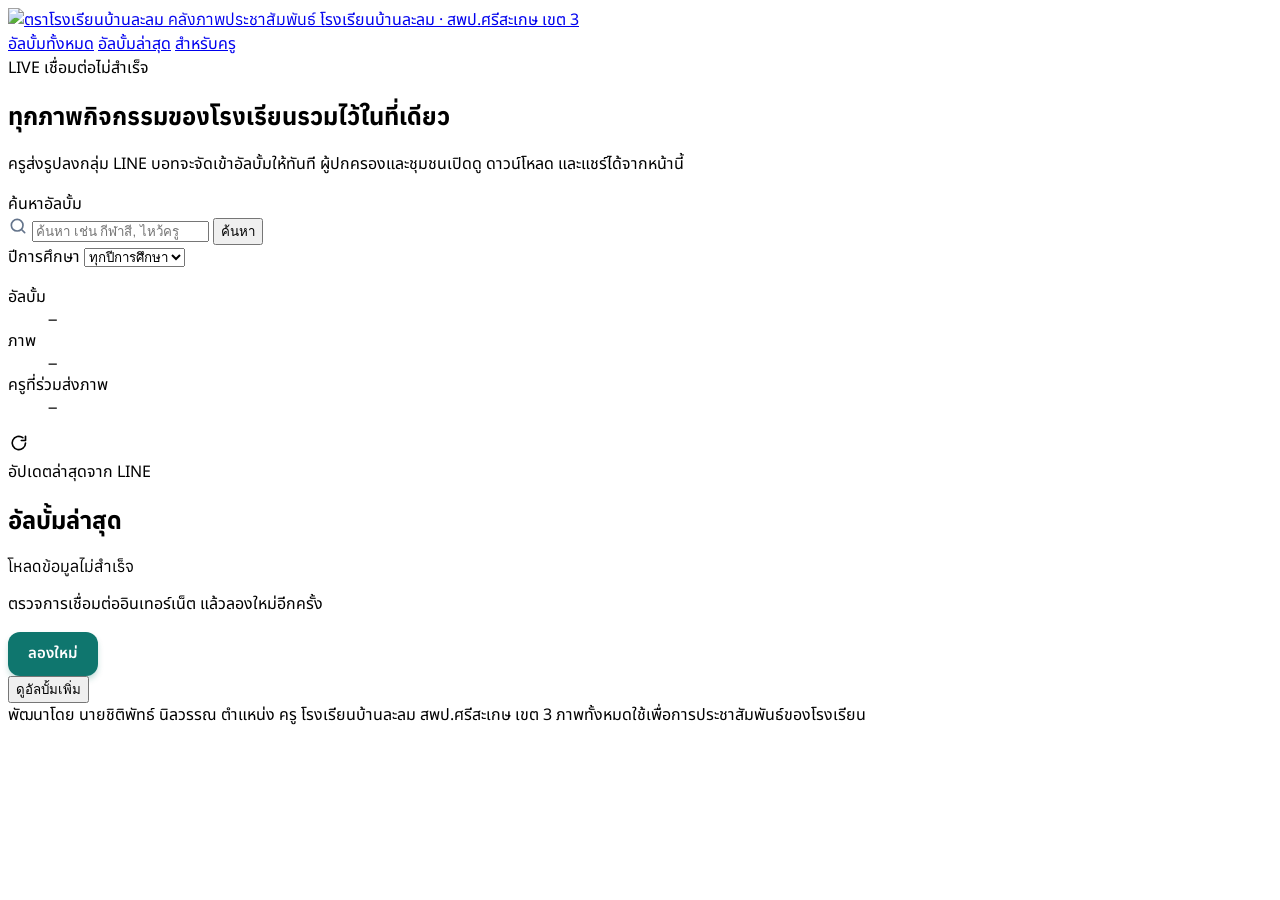
==== index.html @ bf2e1ad0 "Update styles and scripts in index.html" ====
<!doctype html>
<html lang="th">
<head>
<meta charset="utf-8">
<meta name="viewport" content="width=device-width, initial-scale=1">
<title>คลังภาพประชาสัมพันธ์ – โรงเรียนบ้านละลม</title>
<meta name="description" content="รวมภาพกิจกรรมและประชาสัมพันธ์ของโรงเรียนบ้านละลม สพป.ศรีสะเกษ เขต 3 อัปเดตอัตโนมัติจากกลุ่ม LINE">
<meta property="og:title" content="คลังภาพประชาสัมพันธ์ – โรงเรียนบ้านละลม">
<meta property="og:description" content="รวมภาพกิจกรรมของโรงเรียน เปิดดู ดาวน์โหลด และแชร์ได้">
<link rel="icon" href="https://img2.pic.in.th/pic/Logo-7aecb8e321ff2955.png">
<script>document.documentElement.className += ' js';</script>
<link rel="preconnect" href="https://fonts.googleapis.com">
<link rel="stylesheet" href="https://fonts.googleapis.com/css2?family=Anuphan:wght@400;500;600;700&amp;family=Noto+Sans+Thai:wght@400;500;600&amp;display=swap">
<script src="https://cdn.tailwindcss.com"></script>
<script>
  tailwind.config = { theme: { extend: { fontFamily: { sans: ['"Noto Sans Thai"', 'system-ui', 'sans-serif'], display: ['Anuphan', '"Noto Sans Thai"', 'sans-serif'] } } } };
</script>
<link rel="stylesheet" href="https://cdn.jsdelivr.net/npm/sweetalert2@11/dist/sweetalert2.min.css">
<link rel="stylesheet" href="styles.css?v=5">
</head>
<body class="bg-slate-50 text-slate-900 antialiased">

<header class="sticky top-0 z-30 border-b border-slate-200 bg-white/85 backdrop-blur">
  <div class="mx-auto flex max-w-6xl flex-wrap items-center justify-between gap-4 px-6 py-3.5">
    <a href="index.html" class="flex items-center gap-3 text-slate-900 no-underline">
      <img src="https://img2.pic.in.th/pic/Logo-7aecb8e321ff2955.png" alt="ตราโรงเรียนบ้านละลม" class="h-11 w-11 rounded-xl bg-white object-contain p-0.5 ring-1 ring-slate-200">
      <span class="flex flex-col">
        <span class="font-display text-lg font-bold">คลังภาพประชาสัมพันธ์</span>
        <span class="text-[13px] text-slate-500">โรงเรียนบ้านละลม · สพป.ศรีสะเกษ เขต 3</span>
      </span>
    </a>
    <nav aria-label="เมนูหลัก" class="flex flex-wrap items-center gap-1">
      <a href="index.html" class="rounded-[10px] bg-teal-50 px-3.5 py-2.5 text-[15px] font-semibold text-teal-800">อัลบั้มทั้งหมด</a>
      <a href="#albums" class="rounded-[10px] px-3.5 py-2.5 text-[15px] text-slate-700 hover:bg-slate-100">อัลบั้มล่าสุด</a>
      <a href="admin.html" class="ml-2 rounded-[10px] bg-slate-900 px-4 py-2.5 text-sm font-semibold text-white hover:bg-slate-800">สำหรับครู</a>
    </nav>
  </div>
</header>

<main>
  <section class="mx-auto flex max-w-6xl flex-wrap items-center gap-12 px-6 pb-10 pt-14">
    <div class="flex min-w-0 flex-[1_1_520px] flex-col gap-5">
      <div id="live" style="--d:0ms" class="reveal inline-flex items-center gap-2 self-start rounded-full border border-slate-200 bg-white py-1.5 pl-2 pr-3 text-[13px] text-slate-700 shadow-sm">
        <span class="inline-flex items-center gap-1.5 rounded-full bg-green-100 px-2 py-0.5 text-xs font-semibold text-green-800"><span class="h-1.5 w-1.5 rounded-full bg-green-600"></span>LIVE</span>
        <span id="live-text">กำลังโหลด…</span>
      </div>
      <h1 style="--d:80ms" class="reveal flex flex-col gap-1 pt-1 font-display text-[34px] font-bold leading-[1.5] sm:gap-2 sm:text-5xl sm:leading-[1.45]"><span><span class="inline-block">ทุกภาพกิจกรรม</span><span class="inline-block">ของโรงเรียน</span></span><span class="text-teal-700">รวมไว้ในที่เดียว</span></h1>
      <p style="--d:160ms" class="reveal max-w-xl text-[17px] leading-[1.8] text-slate-600">ครูส่งรูปลงกลุ่ม LINE บอทจะจัดเข้าอัลบั้มให้ทันที ผู้ปกครองและชุมชนเปิดดู ดาวน์โหลด และแชร์ได้จากหน้านี้</p>
      <form id="search-form" style="--d:240ms" class="reveal mt-1 flex flex-wrap items-center gap-2.5" role="search">
        <label for="q" class="sr-only">ค้นหาอัลบั้ม</label>
        <div class="flex h-14 min-w-0 max-w-[460px] flex-[1_1_320px] items-center gap-2.5 rounded-[14px] border border-slate-300 bg-white pl-4 pr-1.5 shadow-sm focus-within:border-teal-500 focus-within:ring-4 focus-within:ring-teal-500/15">
          <svg aria-hidden="true" width="20" height="20" viewBox="0 0 24 24" fill="none" stroke="#64748B" stroke-width="2" stroke-linecap="round"><circle cx="11" cy="11" r="7"></circle><path d="M20 20l-3.5-3.5"></path></svg>
          <input id="q" type="search" placeholder="ค้นหา เช่น กีฬาสี, ไหว้ครู" class="min-w-0 flex-1 border-0 bg-transparent text-base text-slate-900 outline-none" autocomplete="off">
          <button type="submit" class="h-11 rounded-[10px] bg-teal-700 px-4 text-[15px] font-semibold text-white hover:bg-teal-800">ค้นหา</button>
        </div>
        <label for="year" class="sr-only">ปีการศึกษา</label>
        <select id="year" class="h-14 rounded-[14px] border border-slate-300 bg-white px-3.5 text-[15px] text-slate-900">
          <option value="">ทุกปีการศึกษา</option>
        </select>
      </form>
      <dl style="--d:320ms" class="reveal mt-2 flex flex-wrap gap-8">
        <div class="flex flex-col-reverse"><dt class="text-[13px] text-slate-500">อัลบั้ม</dt><dd id="st-albums" class="font-display text-[28px] font-bold">–</dd></div>
        <div class="flex flex-col-reverse"><dt class="text-[13px] text-slate-500">ภาพ</dt><dd id="st-photos" class="font-display text-[28px] font-bold">–</dd></div>
        <div class="flex flex-col-reverse"><dt class="text-[13px] text-slate-500">ครูที่ร่วมส่งภาพ</dt><dd id="st-senders" class="font-display text-[28px] font-bold">–</dd></div>
      </dl>
    </div>

    <div id="collage" style="--d:200ms" class="reveal relative h-[300px] min-w-0 sm:h-[380px] flex-[1_1_400px]" aria-hidden="true">
      <div class="absolute left-0 top-0 h-[62%] w-[58%] overflow-hidden rounded-3xl bg-emerald-100 shadow-lg shadow-slate-900/5" data-slot="0"></div>
      <div class="absolute right-0 top-6 h-[44%] w-[38%] overflow-hidden rounded-3xl bg-amber-100 shadow-lg shadow-slate-900/5" data-slot="1"></div>
      <div class="absolute bottom-0 right-0 h-[46%] w-[38%] overflow-hidden rounded-3xl bg-sky-100 shadow-lg shadow-slate-900/5" data-slot="2"></div>
      <div class="absolute bottom-0 left-0 h-[32%] w-[58%] overflow-hidden rounded-3xl bg-rose-100 shadow-lg shadow-slate-900/5" data-slot="3"></div>
      <div id="float-card" class="float-slow absolute left-4 right-4 top-1/2 hidden items-center sm:left-[30%] sm:right-auto sm:w-[260px] gap-3 rounded-2xl border border-slate-200 bg-white px-4 py-3.5 shadow-xl">
        <div class="flex h-10 w-10 flex-none items-center justify-center rounded-xl bg-teal-50 text-teal-700">
          <svg width="20" height="20" viewBox="0 0 24 24" fill="none" stroke="currentColor" stroke-width="2" stroke-linecap="round" stroke-linejoin="round"><path d="M21 12a8 8 0 1 1-3.2-6.4"></path><path d="M21 4v5h-5"></path></svg>
        </div>
        <div class="flex min-w-0 flex-col">
          <span class="text-sm font-semibold">อัปเดตล่าสุดจาก LINE</span>
          <span id="float-text" class="truncate text-xs text-slate-500"></span>
        </div>
      </div>
    </div>
  </section>

  <section id="albums" class="mx-auto flex max-w-6xl scroll-mt-24 flex-col gap-6 px-6 pb-14 pt-2">
    <div class="flex flex-wrap items-center justify-between gap-4">
      <h2 id="list-title" class="reveal font-display text-[26px] font-bold">อัลบั้มล่าสุด</h2>
      <div id="chips" role="group" aria-label="หมวดหมู่" class="no-scrollbar flex max-w-full gap-1.5 overflow-x-auto rounded-[14px] bg-slate-100 p-1"></div>
    </div>
    <div id="grid" class="grid grid-cols-[repeat(auto-fill,minmax(280px,1fr))] gap-6">
      <div class="h-[316px] animate-pulse rounded-[20px] bg-slate-200/70"></div>
      <div class="h-[316px] animate-pulse rounded-[20px] bg-slate-200/70"></div>
      <div class="h-[316px] animate-pulse rounded-[20px] bg-slate-200/70"></div>
    </div>
    <button id="more" type="button" class="hidden h-12 self-center rounded-xl border border-slate-300 bg-white px-7 text-[15px] font-medium shadow-sm hover:bg-slate-50">ดูอัลบั้มเพิ่ม</button>
  </section>
</main>

<footer class="border-t border-slate-200 bg-white">
  <div class="mx-auto flex max-w-6xl flex-wrap justify-between gap-3 px-6 py-6 text-[13px] text-slate-500">
    <span>พัฒนาโดย นายชิติพัทธ์ นิลวรรณ ตำแหน่ง ครู โรงเรียนบ้านละลม สพป.ศรีสะเกษ เขต 3</span>
    <span>ภาพทั้งหมดใช้เพื่อการประชาสัมพันธ์ของโรงเรียน</span>
  </div>
</footer>

<script src="https://cdn.jsdelivr.net/npm/sweetalert2@11"></script>
<script src="config.js?v=5"></script>
<script src="common.js?v=5"></script>
<script>
(function () {
  var state = { data: null, cat: '', year: '', q: '', shown: PR.config.PAGE_SIZE || 12 };
  var grid = document.getElementById('grid');
  var more = document.getElementById('more');

  function el(id) { return document.getElementById(id); }

  function cardHtml(a, i) {
    var t = PR.tone(i);
    var cover = a.cover
      ? '<img src="' + PR.thumb(a.cover, 640) + '" alt="" loading="lazy" referrerpolicy="no-referrer" class="fade absolute inset-0 h-full w-full object-cover transition duration-500 group-hover:scale-105" onload="this.classList.add(\'loaded\')" onerror="this.style.display=\'none\'">'
      : '';
    var fresh = PR.isRecent(a.updated, 48)
      ? '<span class="absolute right-3 top-3 rounded-full bg-white px-2.5 py-1 text-xs font-semibold text-teal-800 shadow-sm">ใหม่จาก LINE</span>'
      : '';
    return '<a href="album.html?id=' + encodeURIComponent(a.id) + '" style="--d:' + ((i % PR.config.PAGE_SIZE) % 6) * 70 + 'ms" class="reveal group card flex flex-col overflow-hidden rounded-[20px] border border-slate-200 bg-white text-slate-900 shadow-sm">' +
      '<div class="relative flex h-[200px] items-center justify-center overflow-hidden" style="background:' + t[0] + '">' + PR.photoIcon(t[1], 52) + cover +
        '<span class="absolute bottom-3 left-3 inline-flex items-center gap-1.5 rounded-full bg-slate-900/75 px-2.5 py-1 text-xs font-medium text-white backdrop-blur">' + PR.num(a.count) + ' ภาพ</span>' + fresh +
      '</div>' +
      '<div class="flex flex-col gap-2 px-5 pb-5 pt-4">' +
        PR.catBadge(a.category, a.color) +
        '<span class="font-display text-lg font-semibold leading-[1.55] line-clamp-2">' + PR.esc(a.title) + '</span>' +
        '<div class="flex items-center justify-between text-[13px] text-slate-500"><span>' + PR.thaiDate(a.date) + '</span><span class="font-semibold text-teal-700">ดูอัลบั้ม →</span></div>' +
      '</div></a>';
  }

  function filtered() {
    var q = state.q.toLowerCase();
    return state.data.albums.filter(function (a) {
      if (state.cat && a.category_id !== state.cat) return false;
      if (state.year && String(a.year) !== state.year) return false;
      if (q && (a.title + ' ' + a.description + ' ' + a.category).toLowerCase().indexOf(q) === -1) return false;
      return true;
    });
  }

  function renderGrid() {
    var list = filtered();
    if (!list.length) {
      grid.innerHTML = '<div class="col-span-full rounded-2xl border border-dashed border-slate-300 bg-white px-6 py-14 text-center">' +
        '<div class="font-display text-lg font-semibold">ไม่พบอัลบั้ม</div>' +
        '<p class="mt-1 text-sm text-slate-500">' + (state.data.albums.length ? 'ลองเปลี่ยนคำค้นหรือหมวดหมู่' : 'ยังไม่มีอัลบั้ม ภาพจะขึ้นที่นี่เมื่อครูส่งรูปเข้ากลุ่ม LINE') + '</p></div>';
      more.classList.add('hidden');
      return;
    }
    grid.innerHTML = list.slice(0, state.shown).map(cardHtml).join('');
    PR.reveal(grid);
    more.classList.toggle('hidden', list.length <= state.shown);
    el('list-title').textContent = (state.q || state.cat || state.year) ? 'พบ ' + list.length + ' อัลบั้ม' : 'อัลบั้มล่าสุด';
  }

  function renderChips() {
    var used = {};
    state.data.albums.forEach(function (a) { if (a.category_id) used[a.category_id] = true; });
    var cats = [{ id: '', name: 'ทั้งหมด' }].concat(state.data.categories.filter(function (c) { return used[c.id]; }));
    el('chips').innerHTML = cats.map(function (c) {
      var on = c.id === state.cat;
      return '<button type="button" data-cat="' + PR.esc(c.id) + '" aria-pressed="' + on + '" class="h-[38px] flex-none whitespace-nowrap rounded-[10px] px-3.5 text-sm ' +
        (on ? 'bg-white font-semibold text-slate-900 shadow' : 'text-slate-600 hover:text-slate-900') + '">' + PR.esc(c.name) + '</button>';
    }).join('');
  }

  function renderYears() {
    var years = [];
    state.data.albums.forEach(function (a) { if (years.indexOf(a.year) === -1) years.push(a.year); });
    years.sort(function (x, y) { return y - x; });
    el('year').innerHTML = '<option value="">ทุกปีการศึกษา</option>' + years.map(function (y) {
      return '<option value="' + y + '"' + (String(y) === state.year ? ' selected' : '') + '>ปีการศึกษา ' + y + '</option>';
    }).join('');
  }

  function renderHero() {
    var d = state.data;
    el('st-albums').textContent = PR.num(d.stats.albums);
    el('st-photos').textContent = PR.num(d.stats.photos);
    el('st-senders').textContent = PR.num(d.stats.senders);
    el('live-text').textContent = d.lastSync ? 'ซิงค์จากกลุ่ม LINE · ล่าสุด ' + PR.timeAgo(d.lastSync) : 'ซิงค์จากกลุ่ม LINE อัตโนมัติ';
    var covers = d.albums.filter(function (a) { return a.cover; }).slice(0, 4);
    covers.forEach(function (a, i) {
      var slot = document.querySelector('#collage [data-slot="' + i + '"]');
      if (slot) slot.innerHTML = '<img src="' + PR.thumb(a.cover, 800) + '" alt="" referrerpolicy="no-referrer" class="fade h-full w-full object-cover" onload="this.classList.add(\'loaded\')" onerror="this.remove()">';
    });
    if (d.albums.length) {
      el('float-text').textContent = d.albums[0].title + ' · ' + PR.timeAgo(d.albums[0].updated);
      el('float-card').classList.remove('hidden');
      el('float-card').classList.add('flex');
    }
  }

  function renderAll() {
    renderHero();
    renderYears();
    renderChips();
    renderGrid();
  }

  // แจ้งภาพใหม่ตั้งแต่ผู้ชมเข้าครั้งก่อน (จำไว้ในเครื่องผู้ชม)
  function notifyNew(d) {
    var seen = PR.store.get('pr_seen_photos');
    PR.store.set('pr_seen_photos', d.stats.photos);
    if (seen === null || !PR.toast) return;
    var diff = Number(d.stats.photos) - Number(seen);
    if (diff > 0) {
      PR.toast.fire({ icon: 'success', title: 'มีภาพใหม่ ' + PR.num(diff) + ' ภาพ', text: 'ตั้งแต่ครั้งก่อนที่คุณเข้ามา', timer: 4500 });
    }
  }

  function showError() {
    grid.innerHTML = '<div class="col-span-full rounded-2xl border border-rose-200 bg-rose-50 px-6 py-10 text-center text-rose-900">' +
      '<div class="font-display text-lg font-semibold">โหลดข้อมูลไม่สำเร็จ</div>' +
      '<p class="mt-1 text-sm">ตรวจการเชื่อมต่ออินเทอร์เน็ต แล้วลองใหม่อีกครั้ง</p>' +
      '<button type="button" id="retry" class="pr-btn pr-btn-primary mt-4">ลองใหม่</button></div>';
    el('live-text').textContent = 'เชื่อมต่อไม่สำเร็จ';
    el('retry').onclick = load;
  }

  function load() {
    if (!PR.configured()) { grid.innerHTML = PR.notConfiguredHtml(); el('live-text').textContent = 'ยังไม่ได้ตั้งค่า'; return; }
    var cached = PR.store.get('pr_home');
    if (cached && cached.ok) { state.data = cached; renderAll(); }
    PR.api({ action: 'home' }).then(function (d) {
      if (!d || !d.ok) throw new Error((d && d.error) || 'bad');
      PR.store.set('pr_home', d);
      state.data = d;
      renderAll();
      notifyNew(d);
    }).catch(function () {
      if (!state.data) showError();
    });
  }

  var timer = null;
  el('q').addEventListener('input', function () {
    clearTimeout(timer);
    timer = setTimeout(function () {
      state.q = el('q').value.trim();
      state.shown = PR.config.PAGE_SIZE || 12;
      if (state.data) renderGrid();
    }, 200);
  });
  el('search-form').addEventListener('submit', function (e) {
    e.preventDefault();
    state.q = el('q').value.trim();
    if (state.data) renderGrid();
    document.getElementById('albums').scrollIntoView({ behavior: 'smooth' });
  });
  el('year').addEventListener('change', function () {
    state.year = el('year').value;
    state.shown = PR.config.PAGE_SIZE || 12;
    if (state.data) renderGrid();
  });
  el('chips').addEventListener('click', function (e) {
    var b = e.target.closest('button[data-cat]');
    if (!b) return;
    state.cat = b.getAttribute('data-cat');
    state.shown = PR.config.PAGE_SIZE || 12;
    renderChips();
    renderGrid();
  });
  more.addEventListener('click', function () {
    state.shown += PR.config.PAGE_SIZE || 12;
    renderGrid();
  });

  load();
})();
</script>
</body>
</html>
---- styles.css ----
/* styles.css : ส่วนที่ Tailwind ไม่ครอบคลุม — เอฟเฟกต์, ธีม SweetAlert2, lightbox, hover */

body { font-family: 'Noto Sans Thai', system-ui, sans-serif; }
/* ภาษาไทยมีสระบน-ล่าง ห้ามบีบระยะบรรทัดหรือระยะตัวอักษร */
.font-display { font-family: 'Anuphan', 'Noto Sans Thai', sans-serif; letter-spacing: 0; }
h1, h2, h3 { letter-spacing: 0; }

/* ---------- ค่อยๆ ปรากฏ (ทำงานเมื่อมี JS เท่านั้น) ---------- */
@keyframes pr-fade-up { from { opacity: 0; transform: translateY(18px); } to { opacity: 1; transform: none; } }
@keyframes pr-fade { from { opacity: 0; } to { opacity: 1; } }
@keyframes pr-float { 0%, 100% { transform: translateY(0); } 50% { transform: translateY(-7px); } }
.js .reveal { opacity: 0; }
.js .reveal.in { opacity: 1; animation: pr-fade-up .7s cubic-bezier(.22, 1, .36, 1) backwards; animation-delay: var(--d, 0ms); }
.float-slow { animation: pr-float 6s ease-in-out infinite; }
img.fade { opacity: 0; transition: opacity .6s ease, transform .5s ease; }
img.fade.loaded { opacity: 1; }
.view-enter > * { animation: pr-fade-up .45s cubic-bezier(.22, 1, .36, 1) backwards; }
.view-enter > *:nth-child(2) { animation-delay: 60ms; }
.view-enter > *:nth-child(3) { animation-delay: 120ms; }
.view-enter > *:nth-child(4) { animation-delay: 180ms; }
.view-enter > *:nth-child(n+5) { animation-delay: 240ms; }

.card { transition: transform .2s ease, box-shadow .2s ease; }
.card:hover { transform: translateY(-4px); box-shadow: 0 20px 25px -5px rgba(15,23,42,.10), 0 8px 10px -6px rgba(15,23,42,.10); }
.ph { transition: transform .2s ease, box-shadow .2s ease; }
.ph:hover { transform: scale(1.02); box-shadow: 0 10px 15px -3px rgba(15,23,42,.15); }
.no-scrollbar::-webkit-scrollbar { display: none; }
.no-scrollbar { scrollbar-width: none; }

/* ---------- SweetAlert2 ธีมคลังภาพ ---------- */
.pr-swal { border-radius: 20px !important; padding: 28px 24px 24px !important; font-family: 'Noto Sans Thai', system-ui, sans-serif !important; box-shadow: 0 25px 50px -12px rgba(15,23,42,.35) !important; }
.pr-swal-title { font-family: 'Anuphan', 'Noto Sans Thai', sans-serif !important; font-size: 21px !important; font-weight: 700 !important; line-height: 1.5 !important; color: #0F172A !important; padding: 8px 0 0 !important; }
.pr-swal-text { font-size: 14px !important; line-height: 1.75 !important; color: #475569 !important; margin-top: 8px !important; }
.pr-swal-actions { gap: 8px; margin-top: 20px !important; }
.pr-btn { height: 44px; padding: 0 20px; border-radius: 12px; border: 0; font: inherit; font-size: 15px; font-weight: 600; cursor: pointer; }
.pr-btn-primary { background: #0F766E; color: #fff; box-shadow: 0 4px 6px -1px rgba(15,118,110,.30); }
.pr-btn-primary:hover { background: #115E59; }
.pr-btn-ghost { background: #F1F5F9; color: #334155; font-weight: 500; }
.pr-btn-ghost:hover { background: #E2E8F0; }
.pr-btn-danger { background: #E11D48; color: #fff; }
.swal2-icon.swal2-success { border-color: #99F6E4 !important; color: #0F766E !important; }
.swal2-icon.swal2-success [class^='swal2-success-line'] { background-color: #0F766E !important; }
.swal2-icon.swal2-success .swal2-success-ring { border-color: rgba(15,118,110,.25) !important; }
.swal2-icon.swal2-question, .swal2-icon.swal2-info { border-color: #BAE6FD !important; color: #0369A1 !important; }
.swal2-icon.swal2-warning { border-color: #FDE68A !important; color: #B45309 !important; }
.swal2-icon.swal2-error { border-color: #FECDD3 !important; color: #BE123C !important; }
.swal2-icon.swal2-error [class^='swal2-x-mark-line'] { background-color: #BE123C !important; }
.pr-toast { border-radius: 14px !important; box-shadow: 0 10px 15px -3px rgba(15,23,42,.12), 0 4px 6px -4px rgba(15,23,42,.10) !important; border: 1px solid #E2E8F0 !important; font-family: 'Noto Sans Thai', system-ui, sans-serif !important; }
.pr-toast .swal2-title { font-size: 14px !important; font-weight: 600 !important; color: #0F172A !important; }
.swal2-timer-progress-bar { background: #14B8A6 !important; }

/* แอนิเมชันเปิด/ปิดป๊อปอัป + พื้นหลังเบลอ */
@keyframes pr-pop-in { from { opacity: 0; transform: translateY(10px) scale(.94); } to { opacity: 1; transform: none; } }
@keyframes pr-pop-out { to { opacity: 0; transform: scale(.96); } }
@keyframes pr-toast-in { from { opacity: 0; transform: translateX(24px); } to { opacity: 1; transform: none; } }
@keyframes pr-toast-out { to { opacity: 0; transform: translateX(24px); } }
.pr-pop-in { animation: pr-pop-in .32s cubic-bezier(.22, 1, .36, 1) both !important; }
.pr-pop-out { animation: pr-pop-out .18s ease-in both !important; }
.pr-toast-in { animation: pr-toast-in .35s cubic-bezier(.22, 1, .36, 1) both !important; }
.pr-toast-out { animation: pr-toast-out .2s ease-in both !important; }
.swal2-container.pr-backdrop.swal2-backdrop-show { background: rgba(15, 23, 42, .42) !important; backdrop-filter: blur(6px); -webkit-backdrop-filter: blur(6px); }
.pr-swal .swal2-validation-message { background: #FFF1F2; color: #9F1239; border-radius: 10px; margin: 12px 0 0; font-size: 13px; }
.pr-swal .swal2-validation-message::before { background-color: #E11D48; }
.pr-swal .swal2-loader { border-color: #0F766E transparent #0F766E transparent; }
.pr-btn-soft { background: #F0FDFA; color: #115E59; box-shadow: inset 0 0 0 1px #99F6E4; }
.pr-btn-soft:hover { background: #CCFBF1; }
.pr-toast .swal2-html-container { font-size: 12px !important; color: #64748B !important; margin: 2px 0 0 !important; }
.pr-qr-frame { display: inline-flex; padding: 14px; margin: 4px auto 12px; border-radius: 18px; background: #fff; box-shadow: 0 0 0 1px #E2E8F0, 0 10px 20px -8px rgba(15, 23, 42, .18); }
.pr-qr-frame img { display: block; width: 200px; height: 200px; border-radius: 8px; }

@media (prefers-reduced-motion: reduce) {
  .js .reveal, .js .reveal.in { opacity: 1; animation: none; }
  .float-slow, .view-enter > *, .pr-pop-in, .pr-pop-out, .pr-toast-in, .pr-toast-out { animation: none !important; }
  img.fade { opacity: 1; transition: none; }
  .card, .ph { transition: none; }
}

/* ---------- ฟอร์มในป๊อปอัป (หน้าแอดมิน) ---------- */
.pr-form { text-align: left; display: flex; flex-direction: column; gap: 12px; margin-top: 4px; }
.pr-label { display: block; font-size: 13px; font-weight: 600; color: #334155; margin-bottom: 6px; }
.pr-input { box-sizing: border-box; width: 100%; height: 44px; padding: 0 12px; border: 1px solid #CBD5E1; border-radius: 12px; font: inherit; font-size: 15px; color: #0F172A; background: #fff; outline: none; }
textarea.pr-input { height: 88px; padding: 10px 12px; resize: vertical; }
.pr-input:focus { border-color: #14B8A6; box-shadow: 0 0 0 4px rgba(20,184,166,.15); }
.pr-check { display: flex; align-items: center; gap: 10px; font-size: 14px; color: #334155; }
.pr-check input { width: 20px; height: 20px; accent-color: #0F766E; }

/* แถบเมนูแอดมิน */
.nav-item { color: #E2E8F0; text-decoration: none; }
.nav-item:hover { background: #1E293B; }
.nav-item.active { background: #1E293B; color: #fff; font-weight: 600; }

/* สวิตช์เปิด/ปิด */
.switch { position: relative; width: 46px; height: 26px; flex: none; }
.switch input { position: absolute; opacity: 0; inset: 0; width: 100%; height: 100%; margin: 0; cursor: pointer; }
.switch span { position: absolute; inset: 0; border-radius: 999px; background: #CBD5E1; transition: background .15s; pointer-events: none; }
.switch span::after { content: ''; position: absolute; left: 3px; top: 3px; width: 20px; height: 20px; border-radius: 50%; background: #fff; box-shadow: 0 1px 2px rgba(15,23,42,.2); transition: transform .15s; }
.switch input:checked + span { background: #0F766E; }
.switch input:checked + span::after { transform: translateX(20px); }
.switch input:focus-visible + span { box-shadow: 0 0 0 4px rgba(20,184,166,.25); }

/* ภาพในหน้าแก้ไขอัลบั้ม */
.tile { position: relative; aspect-ratio: 1 / 1; border-radius: 14px; overflow: hidden; border: 0; padding: 0; cursor: pointer; }
.tile.sel { box-shadow: 0 0 0 3px #0F766E; }
.tile.off img { filter: grayscale(1); opacity: .45; }

/* ---------- Lightbox ---------- */
.lb { position: fixed; inset: 0; z-index: 60; background: rgba(15,23,42,.94); display: none; flex-direction: column; }
.lb.open { display: flex; }
.lb-stage { flex: 1; min-height: 0; display: flex; align-items: center; justify-content: center; padding: 8px 64px; position: relative; }
.lb-stage img { max-width: 100%; max-height: 100%; object-fit: contain; border-radius: 8px; user-select: none; }
.lb-btn { width: 48px; height: 48px; border-radius: 999px; border: 0; background: rgba(255,255,255,.12); color: #fff; display: flex; align-items: center; justify-content: center; cursor: pointer; }
.lb-btn:hover { background: rgba(255,255,255,.22); }
.lb-prev, .lb-next { position: absolute; top: 50%; transform: translateY(-50%); }
.lb-prev { left: 12px; } .lb-next { right: 12px; }
@media (max-width: 640px) {
  .lb-stage { padding: 8px; }
  .lb-prev, .lb-next { top: auto; bottom: 12px; transform: none; }
}
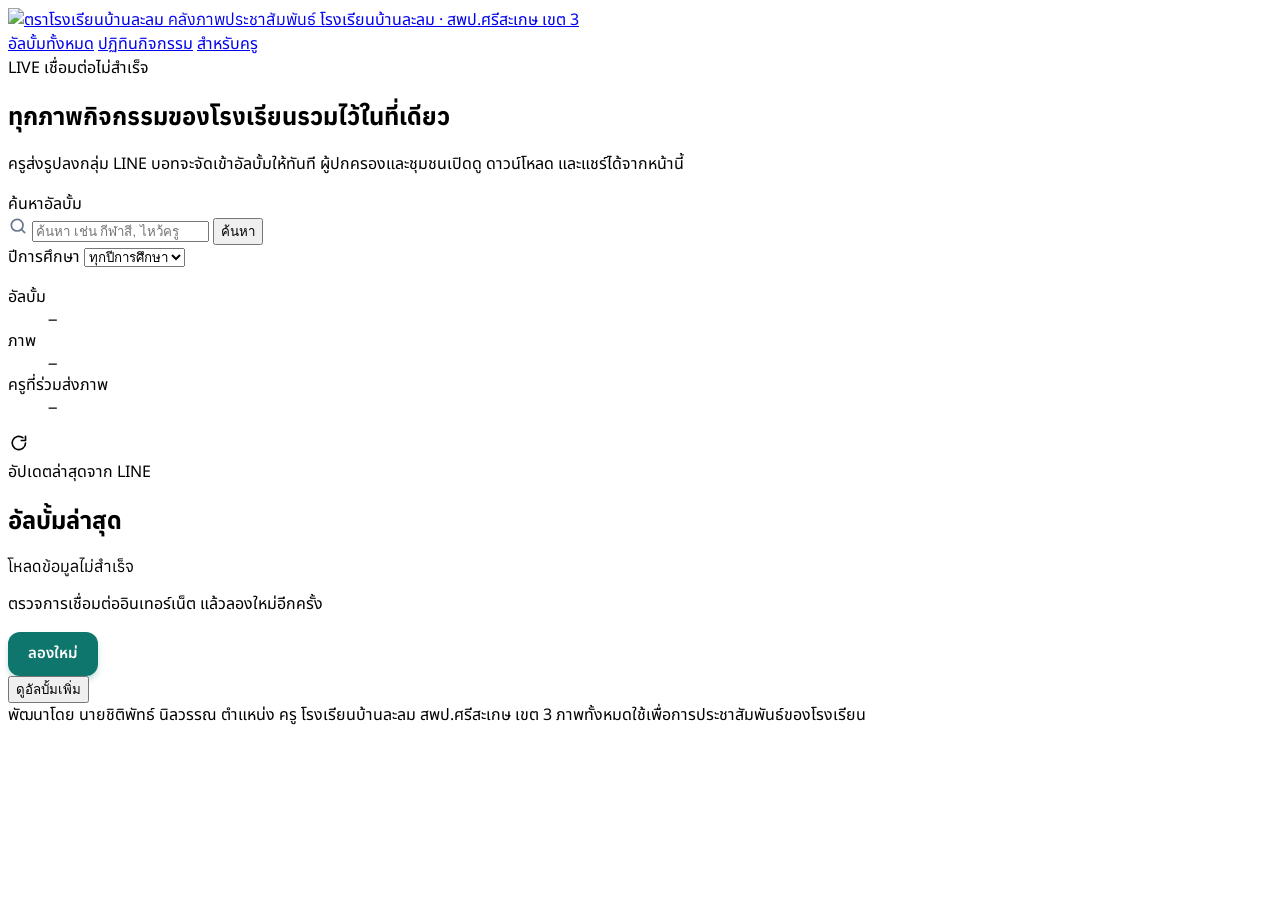
==== commit 63dfd2a7: "Update stylesheet and script version in index.html" ====
--- a/index.html
+++ b/index.html
@@ -16,7 +16,7 @@
   tailwind.config = { theme: { extend: { fontFamily: { sans: ['"Noto Sans Thai"', 'system-ui', 'sans-serif'], display: ['Anuphan', '"Noto Sans Thai"', 'sans-serif'] } } } };
 </script>
 <link rel="stylesheet" href="https://cdn.jsdelivr.net/npm/sweetalert2@11/dist/sweetalert2.min.css">
-<link rel="stylesheet" href="styles.css?v=5">
+<link rel="stylesheet" href="styles.css?v=6">
 </head>
 <body class="bg-slate-50 text-slate-900 antialiased">
 
@@ -31,7 +31,7 @@
     </a>
     <nav aria-label="เมนูหลัก" class="flex flex-wrap items-center gap-1">
       <a href="index.html" class="rounded-[10px] bg-teal-50 px-3.5 py-2.5 text-[15px] font-semibold text-teal-800">อัลบั้มทั้งหมด</a>
-      <a href="#albums" class="rounded-[10px] px-3.5 py-2.5 text-[15px] text-slate-700 hover:bg-slate-100">อัลบั้มล่าสุด</a>
+      <a href="calendar.html" class="rounded-[10px] px-3.5 py-2.5 text-[15px] text-slate-700 hover:bg-slate-100">ปฏิทินกิจกรรม</a>
       <a href="admin.html" class="ml-2 rounded-[10px] bg-slate-900 px-4 py-2.5 text-sm font-semibold text-white hover:bg-slate-800">สำหรับครู</a>
     </nav>
   </div>
@@ -104,8 +104,8 @@
 </footer>
 
 <script src="https://cdn.jsdelivr.net/npm/sweetalert2@11"></script>
-<script src="config.js?v=5"></script>
-<script src="common.js?v=5"></script>
+<script src="config.js?v=6"></script>
+<script src="common.js?v=6"></script>
 <script>
 (function () {
   var state = { data: null, cat: '', year: '', q: '', shown: PR.config.PAGE_SIZE || 12 };
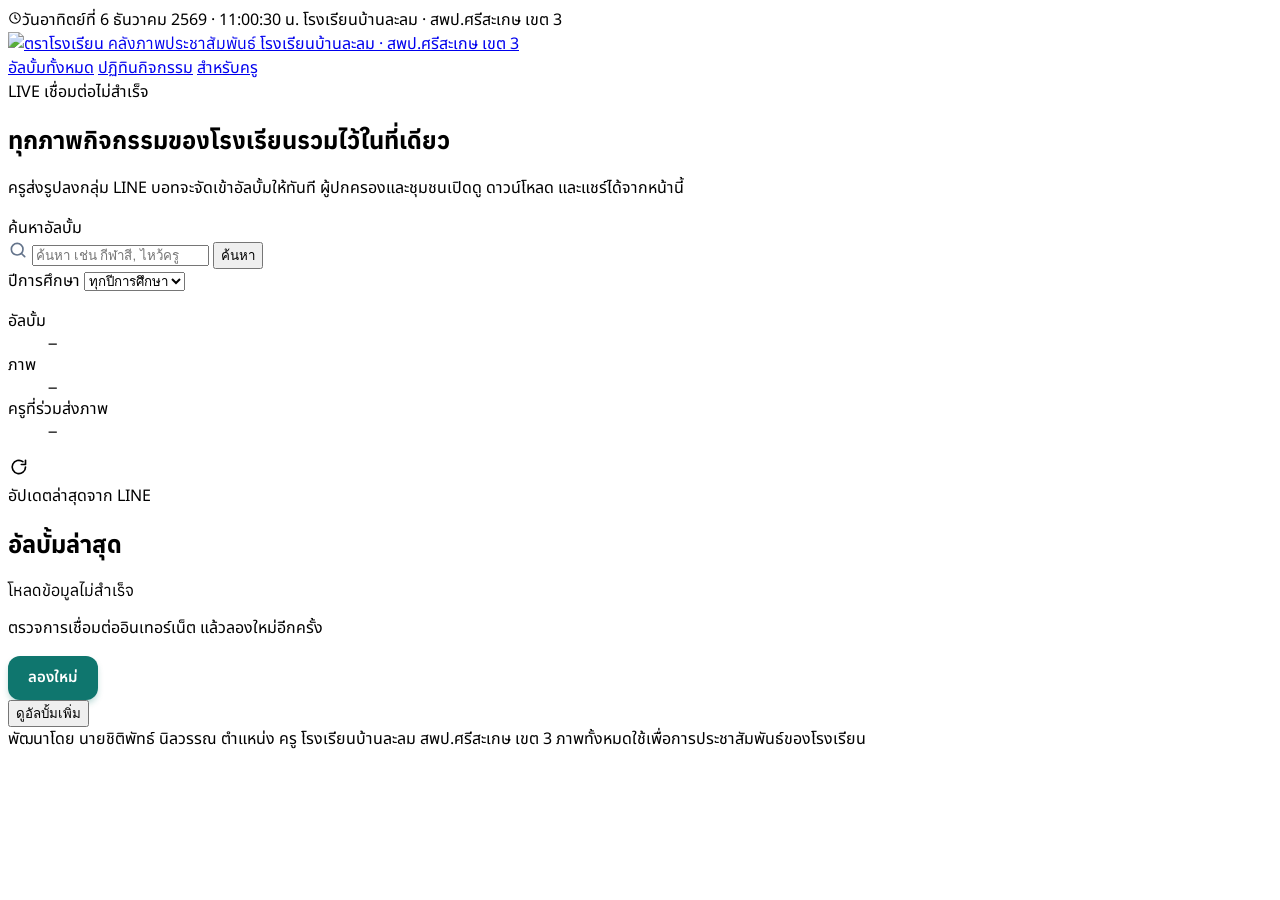
==== commit e6b04e96: "Update HTML structure and metadata attributes" ====
--- a/index.html
+++ b/index.html
@@ -1,5 +1,5 @@
 <!doctype html>
-<html lang="th">
+<html lang="th" data-title="">
 <head>
 <meta charset="utf-8">
 <meta name="viewport" content="width=device-width, initial-scale=1">
@@ -16,17 +16,24 @@
   tailwind.config = { theme: { extend: { fontFamily: { sans: ['"Noto Sans Thai"', 'system-ui', 'sans-serif'], display: ['Anuphan', '"Noto Sans Thai"', 'sans-serif'] } } } };
 </script>
 <link rel="stylesheet" href="https://cdn.jsdelivr.net/npm/sweetalert2@11/dist/sweetalert2.min.css">
-<link rel="stylesheet" href="styles.css?v=6">
+<link rel="stylesheet" href="styles.css?v=8">
 </head>
 <body class="bg-slate-50 text-slate-900 antialiased">
+
+<div class="bg-slate-900 text-slate-200">
+  <div class="mx-auto flex max-w-6xl items-center justify-between gap-3 px-6 py-1.5 text-[12.5px] leading-[1.7]">
+    <span class="flex items-center gap-1.5"><svg aria-hidden="true" width="14" height="14" viewBox="0 0 24 24" fill="none" stroke="currentColor" stroke-width="2" stroke-linecap="round"><circle cx="12" cy="12" r="9"></circle><path d="M12 7v5l3 2"></path></svg><span data-clock>&nbsp;</span></span>
+    <span class="hidden text-slate-400 sm:inline" data-site="school_line">โรงเรียนบ้านละลม · สพป.ศรีสะเกษ เขต 3</span>
+  </div>
+</div>
 
 <header class="sticky top-0 z-30 border-b border-slate-200 bg-white/85 backdrop-blur">
   <div class="mx-auto flex max-w-6xl flex-wrap items-center justify-between gap-4 px-6 py-3.5">
     <a href="index.html" class="flex items-center gap-3 text-slate-900 no-underline">
-      <img src="https://img2.pic.in.th/pic/Logo-7aecb8e321ff2955.png" alt="ตราโรงเรียนบ้านละลม" class="h-11 w-11 rounded-xl bg-white object-contain p-0.5 ring-1 ring-slate-200">
+      <img src="https://img2.pic.in.th/pic/Logo-7aecb8e321ff2955.png" alt="ตราโรงเรียน" data-site="logo" class="h-11 w-11 rounded-xl bg-white object-contain p-0.5 ring-1 ring-slate-200">
       <span class="flex flex-col">
-        <span class="font-display text-lg font-bold">คลังภาพประชาสัมพันธ์</span>
-        <span class="text-[13px] text-slate-500">โรงเรียนบ้านละลม · สพป.ศรีสะเกษ เขต 3</span>
+        <span class="font-display text-lg font-bold" data-site="site_name">คลังภาพประชาสัมพันธ์</span>
+        <span class="text-[13px] text-slate-500" data-site="school_line">โรงเรียนบ้านละลม · สพป.ศรีสะเกษ เขต 3</span>
       </span>
     </a>
     <nav aria-label="เมนูหลัก" class="flex flex-wrap items-center gap-1">
@@ -44,8 +51,8 @@
         <span class="inline-flex items-center gap-1.5 rounded-full bg-green-100 px-2 py-0.5 text-xs font-semibold text-green-800"><span class="h-1.5 w-1.5 rounded-full bg-green-600"></span>LIVE</span>
         <span id="live-text">กำลังโหลด…</span>
       </div>
-      <h1 style="--d:80ms" class="reveal flex flex-col gap-1 pt-1 font-display text-[34px] font-bold leading-[1.5] sm:gap-2 sm:text-5xl sm:leading-[1.45]"><span><span class="inline-block">ทุกภาพกิจกรรม</span><span class="inline-block">ของโรงเรียน</span></span><span class="text-teal-700">รวมไว้ในที่เดียว</span></h1>
-      <p style="--d:160ms" class="reveal max-w-xl text-[17px] leading-[1.8] text-slate-600">ครูส่งรูปลงกลุ่ม LINE บอทจะจัดเข้าอัลบั้มให้ทันที ผู้ปกครองและชุมชนเปิดดู ดาวน์โหลด และแชร์ได้จากหน้านี้</p>
+      <h1 style="--d:80ms" class="reveal flex flex-col gap-1 pt-1 font-display text-[34px] font-bold leading-[1.5] sm:gap-2 sm:text-5xl sm:leading-[1.45]"><span data-site="hero1"><span class="inline-block">ทุกภาพกิจกรรม</span><span class="inline-block">ของโรงเรียน</span></span><span class="text-teal-700" data-site="hero2">รวมไว้ในที่เดียว</span></h1>
+      <p style="--d:160ms" class="reveal max-w-xl text-[17px] leading-[1.8] text-slate-600" data-site="hero_desc">ครูส่งรูปลงกลุ่ม LINE บอทจะจัดเข้าอัลบั้มให้ทันที ผู้ปกครองและชุมชนเปิดดู ดาวน์โหลด และแชร์ได้จากหน้านี้</p>
       <form id="search-form" style="--d:240ms" class="reveal mt-1 flex flex-wrap items-center gap-2.5" role="search">
         <label for="q" class="sr-only">ค้นหาอัลบั้ม</label>
         <div class="flex h-14 min-w-0 max-w-[460px] flex-[1_1_320px] items-center gap-2.5 rounded-[14px] border border-slate-300 bg-white pl-4 pr-1.5 shadow-sm focus-within:border-teal-500 focus-within:ring-4 focus-within:ring-teal-500/15">
@@ -98,14 +105,14 @@
 
 <footer class="border-t border-slate-200 bg-white">
   <div class="mx-auto flex max-w-6xl flex-wrap justify-between gap-3 px-6 py-6 text-[13px] text-slate-500">
-    <span>พัฒนาโดย นายชิติพัทธ์ นิลวรรณ ตำแหน่ง ครู โรงเรียนบ้านละลม สพป.ศรีสะเกษ เขต 3</span>
-    <span>ภาพทั้งหมดใช้เพื่อการประชาสัมพันธ์ของโรงเรียน</span>
+    <span data-site="footer">พัฒนาโดย นายชิติพัทธ์ นิลวรรณ ตำแหน่ง ครู โรงเรียนบ้านละลม สพป.ศรีสะเกษ เขต 3</span>
+    <span>ภาพทั้งหมดใช้เพื่อการประชาสัมพันธ์ของ<span data-site="school">โรงเรียน</span></span>
   </div>
 </footer>
 
 <script src="https://cdn.jsdelivr.net/npm/sweetalert2@11"></script>
-<script src="config.js?v=6"></script>
-<script src="common.js?v=6"></script>
+<script src="config.js?v=8"></script>
+<script src="common.js?v=8"></script>
 <script>
 (function () {
   var state = { data: null, cat: '', year: '', q: '', shown: PR.config.PAGE_SIZE || 12 };
@@ -230,6 +237,7 @@
     PR.api({ action: 'home' }).then(function (d) {
       if (!d || !d.ok) throw new Error((d && d.error) || 'bad');
       PR.store.set('pr_home', d);
+      PR.applySite(d.site);
       state.data = d;
       renderAll();
       notifyNew(d);
--- a/styles.css
+++ b/styles.css
@@ -68,7 +68,38 @@
 .pr-qr-frame { display: inline-flex; padding: 14px; margin: 4px auto 12px; border-radius: 18px; background: #fff; box-shadow: 0 0 0 1px #E2E8F0, 0 10px 20px -8px rgba(15, 23, 42, .18); }
 .pr-qr-frame img { display: block; width: 200px; height: 200px; border-radius: 8px; }
 
+/* ---------- ป๊อปอัปโหลด: กล้องน้อยวิ่งไปเส้นชัย ---------- */
+.pr-run { padding: 4px 0 2px; }
+.pr-run-pct { font-family: 'Anuphan', 'Noto Sans Thai', sans-serif; font-size: 34px; font-weight: 700; line-height: 1.3; color: #0F766E; }
+.pr-run-pct span { font-variant-numeric: tabular-nums; }
+.pr-run-track { position: relative; height: 92px; margin: 2px 6px 0; }
+.pr-run-line { position: absolute; left: 0; right: 0; bottom: 8px; height: 10px; border-radius: 999px; background: #F1F5F9; box-shadow: inset 0 0 0 1px #E2E8F0; overflow: hidden; }
+.pr-run-fill { width: 0; height: 100%; border-radius: 999px; background: #14B8A6; transition: width .25s linear; background-image: repeating-linear-gradient(45deg, rgba(255,255,255,.22) 0 8px, transparent 8px 16px); background-size: 22px 22px; animation: pr-stripes .8s linear infinite; }
+.pr-run-mascot { position: absolute; bottom: 14px; left: 26px; width: 52px; height: 52px; transform: translateX(-50%); transition: left .25s linear; }
+.pr-run-flag { position: absolute; right: -4px; bottom: 16px; }
+.pr-run-text { margin-top: 6px; font-size: 14px; color: #475569; line-height: 1.7; min-height: 24px; }
+.pr-mascot { display: block; overflow: visible; animation: pr-bob .32s ease-in-out infinite alternate; }
+.pr-leg { transform-box: fill-box; transform-origin: 50% 0; }
+.pr-leg-a { animation: pr-step .32s ease-in-out infinite alternate; }
+.pr-leg-b { animation: pr-step .32s ease-in-out infinite alternate-reverse; }
+.pr-arm { transform-box: fill-box; transform-origin: 100% 50%; animation: pr-swing .32s ease-in-out infinite alternate; }
+.pr-dust { position: absolute; left: -6px; bottom: 2px; width: 10px; height: 10px; border-radius: 50%; background: #CBD5E1; opacity: 0; animation: pr-dust .64s ease-out infinite; }
+.pr-run-done .pr-run-fill { animation: none; background-image: none; }
+.pr-run-done .pr-mascot { animation: pr-jump .55s cubic-bezier(.3, 1.6, .5, 1) 2; }
+.pr-run-done .pr-leg, .pr-run-done .pr-dust { animation: none; opacity: 0; }
+.pr-run-done .pr-leg { opacity: 1; }
+.pr-run-done .pr-arm { animation: pr-wave .3s ease-in-out 4 alternate; }
+.pr-run-done .pr-run-text { color: #0F766E; font-weight: 600; }
+@keyframes pr-stripes { to { background-position: 22px 0; } }
+@keyframes pr-bob { from { transform: translateY(0) rotate(-3deg); } to { transform: translateY(-4px) rotate(3deg); } }
+@keyframes pr-step { from { transform: rotate(-28deg); } to { transform: rotate(28deg); } }
+@keyframes pr-swing { from { transform: rotate(-20deg); } to { transform: rotate(25deg); } }
+@keyframes pr-dust { 0% { opacity: .7; transform: translate(0, 0) scale(.6); } 100% { opacity: 0; transform: translate(-14px, -6px) scale(1.4); } }
+@keyframes pr-jump { 0%, 100% { transform: translateY(0); } 45% { transform: translateY(-18px) rotate(-8deg); } }
+@keyframes pr-wave { from { transform: rotate(-10deg); } to { transform: rotate(-70deg); } }
+
 @media (prefers-reduced-motion: reduce) {
+  .pr-mascot, .pr-leg, .pr-arm, .pr-dust, .pr-run-fill { animation: none !important; }
   .js .reveal, .js .reveal.in { opacity: 1; animation: none; }
   .float-slow, .view-enter > *, .pr-pop-in, .pr-pop-out, .pr-toast-in, .pr-toast-out { animation: none !important; }
   img.fade { opacity: 1; transition: none; }
@@ -112,6 +143,17 @@
 .lb-btn:hover { background: rgba(255,255,255,.22); }
 .lb-prev, .lb-next { position: absolute; top: 50%; transform: translateY(-50%); }
 .lb-prev { left: 12px; } .lb-next { right: 12px; }
+#lb-video { width: min(100%, 960px); aspect-ratio: 16 / 9; max-height: 100%; border: 0; border-radius: 10px; background: #000; }
+
+/* แถบรอเตรียม zip + รายการไฟล์ zip */
+@keyframes pr-indet { 0% { transform: translateX(-100%); } 100% { transform: translateX(250%); } }
+.pr-progress { position: relative; height: 8px; border-radius: 999px; background: #F1F5F9; overflow: hidden; margin-top: 6px; }
+.pr-progress span { position: absolute; top: 0; bottom: 0; width: 40%; border-radius: 999px; background: #14B8A6; animation: pr-indet 1.2s ease-in-out infinite; }
+.pr-zip-list { display: flex; flex-direction: column; gap: 8px; text-align: left; margin-top: 6px; }
+.pr-zip-list a { display: flex; justify-content: space-between; gap: 12px; align-items: center; padding: 12px 14px; border-radius: 12px; border: 1px solid #E2E8F0; color: #0F172A; text-decoration: none; font-weight: 600; font-size: 14px; }
+.pr-zip-list a:hover { border-color: #14B8A6; background: #F0FDFA; }
+.pr-zip-list small { color: #64748B; font-weight: 400; white-space: nowrap; }
+
 @media (max-width: 640px) {
   .lb-stage { padding: 8px; }
   .lb-prev, .lb-next { top: auto; bottom: 12px; transform: none; }
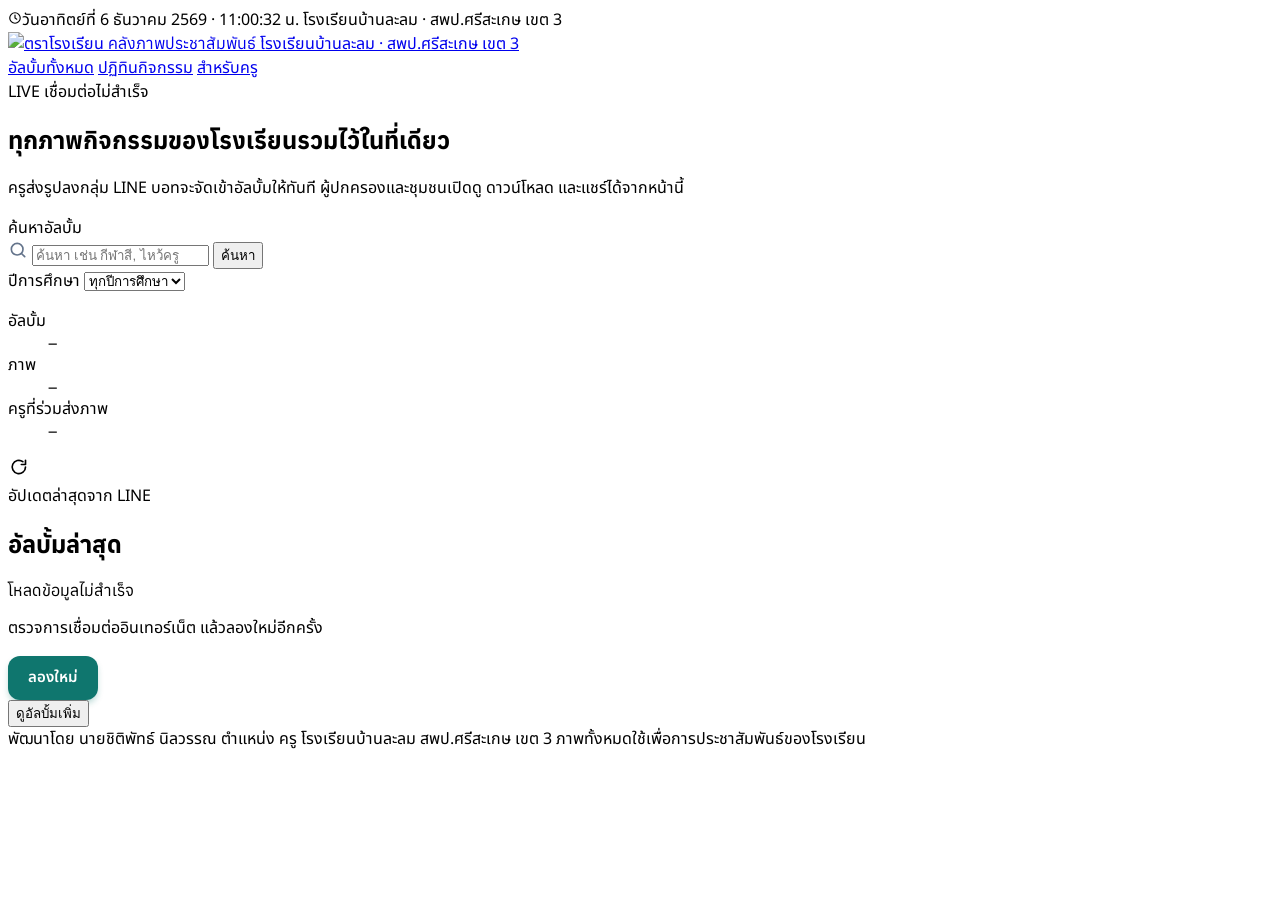
==== commit e1977e97: "Update stylesheet and script version in index.html" ====
--- a/index.html
+++ b/index.html
@@ -16,7 +16,7 @@
   tailwind.config = { theme: { extend: { fontFamily: { sans: ['"Noto Sans Thai"', 'system-ui', 'sans-serif'], display: ['Anuphan', '"Noto Sans Thai"', 'sans-serif'] } } } };
 </script>
 <link rel="stylesheet" href="https://cdn.jsdelivr.net/npm/sweetalert2@11/dist/sweetalert2.min.css">
-<link rel="stylesheet" href="styles.css?v=8">
+<link rel="stylesheet" href="styles.css?v=9">
 </head>
 <body class="bg-slate-50 text-slate-900 antialiased">
 
@@ -111,8 +111,8 @@
 </footer>
 
 <script src="https://cdn.jsdelivr.net/npm/sweetalert2@11"></script>
-<script src="config.js?v=8"></script>
-<script src="common.js?v=8"></script>
+<script src="config.js?v=9"></script>
+<script src="common.js?v=9"></script>
 <script>
 (function () {
   var state = { data: null, cat: '', year: '', q: '', shown: PR.config.PAGE_SIZE || 12 };
@@ -234,14 +234,17 @@
     if (!PR.configured()) { grid.innerHTML = PR.notConfiguredHtml(); el('live-text').textContent = 'ยังไม่ได้ตั้งค่า'; return; }
     var cached = PR.store.get('pr_home');
     if (cached && cached.ok) { state.data = cached; renderAll(); }
+    else PR.loader.show('กล้องน้อยกำลังวิ่งไปหยิบอัลบั้มภาพ…', 4); // เปิดครั้งแรก ยังไม่มีข้อมูลในเครื่อง
     PR.api({ action: 'home' }).then(function (d) {
       if (!d || !d.ok) throw new Error((d && d.error) || 'bad');
       PR.store.set('pr_home', d);
       PR.applySite(d.site);
       state.data = d;
       renderAll();
+      PR.loader.hide();
       notifyNew(d);
     }).catch(function () {
+      PR.loader.hide(true);
       if (!state.data) showError();
     });
   }
--- a/styles.css
+++ b/styles.css
@@ -84,6 +84,18 @@
 .pr-leg-b { animation: pr-step .32s ease-in-out infinite alternate-reverse; }
 .pr-arm { transform-box: fill-box; transform-origin: 100% 50%; animation: pr-swing .32s ease-in-out infinite alternate; }
 .pr-dust { position: absolute; left: -6px; bottom: 2px; width: 10px; height: 10px; border-radius: 50%; background: #CBD5E1; opacity: 0; animation: pr-dust .64s ease-out infinite; }
+/* โหลดเต็มจอ */
+.pr-loader { position: fixed; inset: 0; z-index: 2000; display: none; align-items: center; justify-content: center; padding: 20px; background: rgba(248, 250, 252, .78); -webkit-backdrop-filter: blur(6px); backdrop-filter: blur(6px); opacity: 0; transition: opacity .3s ease; }
+.pr-loader-in { display: flex; opacity: 1; }
+.pr-loader-out { opacity: 0; }
+.pr-loader-card { width: 100%; max-width: 360px; padding: 22px 20px 18px; border-radius: 24px; background: #fff; box-shadow: 0 24px 60px -20px rgba(15, 23, 42, .35), 0 0 0 1px rgba(226, 232, 240, .9); text-align: center; animation: pr-pop-in .35s cubic-bezier(.2, 1.2, .4, 1) both; }
+.pr-loader-logo { width: 56px; height: 56px; margin: 0 auto 6px; border-radius: 16px; object-fit: contain; background: #fff; box-shadow: 0 0 0 1px #E2E8F0; padding: 3px; }
+.pr-loader-name { font-family: 'Anuphan', 'Noto Sans Thai', sans-serif; font-weight: 600; font-size: 14px; line-height: 1.6; color: #334155; margin-bottom: 2px; }
+.pr-loader .pr-run-pct { font-size: 28px; }
+/* โหลดในพื้นที่หน้า */
+.pr-inline-load { max-width: 420px; margin: 48px auto; padding: 18px 20px; border-radius: 24px; background: #fff; box-shadow: 0 0 0 1px #E2E8F0, 0 12px 30px -18px rgba(15, 23, 42, .25); text-align: center; animation: pr-fade-in .3s ease both; }
+.pr-inline-load .pr-run-pct { font-size: 26px; }
+@keyframes pr-fade-in { from { opacity: 0; transform: translateY(6px); } to { opacity: 1; transform: none; } }
 .pr-run-done .pr-run-fill { animation: none; background-image: none; }
 .pr-run-done .pr-mascot { animation: pr-jump .55s cubic-bezier(.3, 1.6, .5, 1) 2; }
 .pr-run-done .pr-leg, .pr-run-done .pr-dust { animation: none; opacity: 0; }
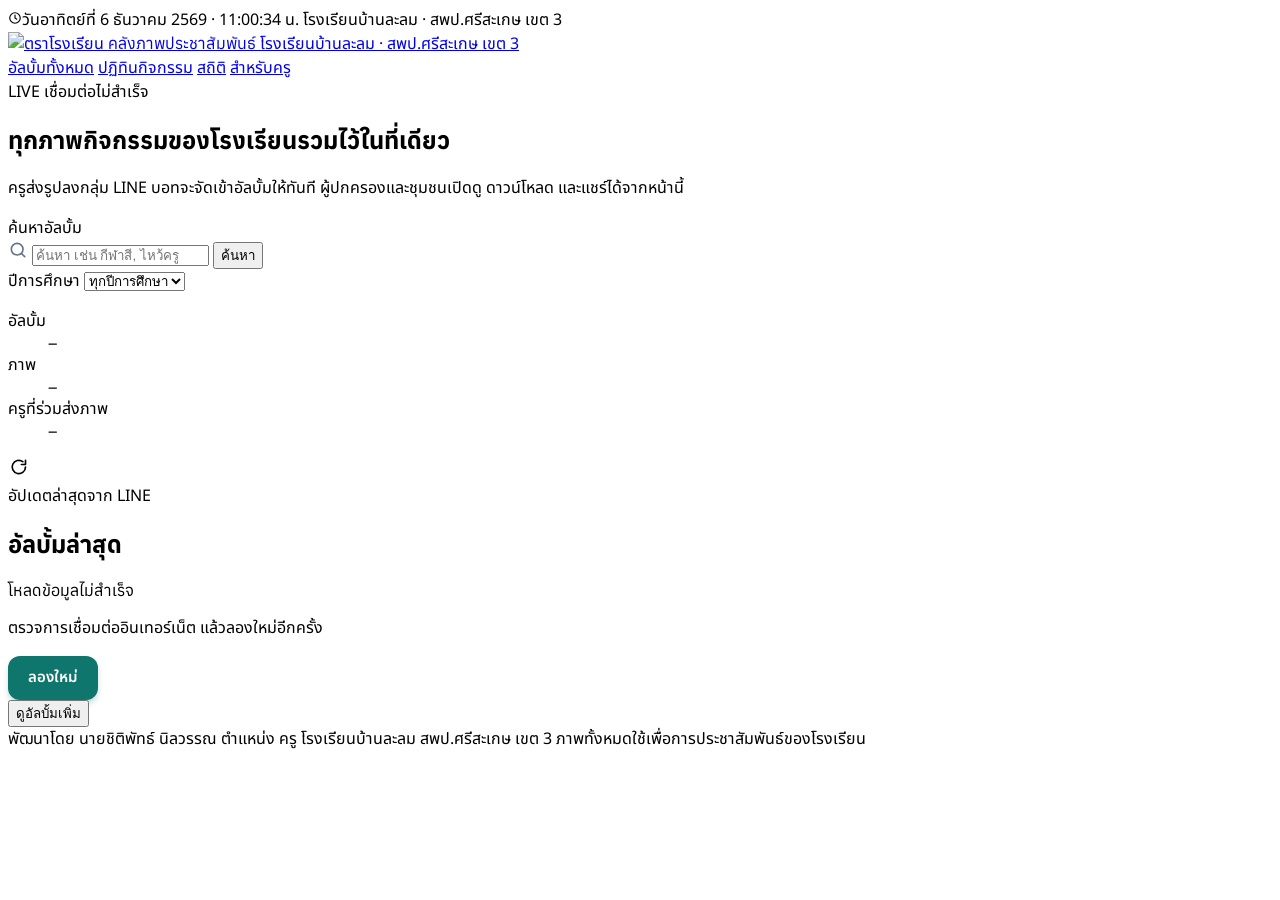
==== commit ca21bfe3: "Update stylesheet and script version in index.html" ====
--- a/index.html
+++ b/index.html
@@ -16,7 +16,7 @@
   tailwind.config = { theme: { extend: { fontFamily: { sans: ['"Noto Sans Thai"', 'system-ui', 'sans-serif'], display: ['Anuphan', '"Noto Sans Thai"', 'sans-serif'] } } } };
 </script>
 <link rel="stylesheet" href="https://cdn.jsdelivr.net/npm/sweetalert2@11/dist/sweetalert2.min.css">
-<link rel="stylesheet" href="styles.css?v=9">
+<link rel="stylesheet" href="styles.css?v=10">
 </head>
 <body class="bg-slate-50 text-slate-900 antialiased">
 
@@ -39,6 +39,7 @@
     <nav aria-label="เมนูหลัก" class="flex flex-wrap items-center gap-1">
       <a href="index.html" class="rounded-[10px] bg-teal-50 px-3.5 py-2.5 text-[15px] font-semibold text-teal-800">อัลบั้มทั้งหมด</a>
       <a href="calendar.html" class="rounded-[10px] px-3.5 py-2.5 text-[15px] text-slate-700 hover:bg-slate-100">ปฏิทินกิจกรรม</a>
+      <a href="stats.html" class="rounded-[10px] px-3.5 py-2.5 text-[15px] text-slate-700 hover:bg-slate-100">สถิติ</a>
       <a href="admin.html" class="ml-2 rounded-[10px] bg-slate-900 px-4 py-2.5 text-sm font-semibold text-white hover:bg-slate-800">สำหรับครู</a>
     </nav>
   </div>
@@ -111,8 +112,8 @@
 </footer>
 
 <script src="https://cdn.jsdelivr.net/npm/sweetalert2@11"></script>
-<script src="config.js?v=9"></script>
-<script src="common.js?v=9"></script>
+<script src="config.js?v=10"></script>
+<script src="common.js?v=10"></script>
 <script>
 (function () {
   var state = { data: null, cat: '', year: '', q: '', shown: PR.config.PAGE_SIZE || 12 };
--- a/styles.css
+++ b/styles.css
@@ -170,3 +170,75 @@
   .lb-stage { padding: 8px; }
   .lb-prev, .lb-next { top: auto; bottom: 12px; transform: none; }
 }
+
+/* ================= กราฟสถิติ ================= */
+.pr-chart-empty { display: flex; align-items: center; justify-content: center; min-height: 160px; border-radius: 16px; background: #F8FAFC; color: #94A3B8; font-size: 14px; }
+.pr-tip { position: fixed; z-index: 2100; pointer-events: none; min-width: 120px; max-width: 240px; padding: 8px 12px; border-radius: 12px; background: #0F172A; color: #F8FAFC; font-size: 13px; line-height: 1.6; box-shadow: 0 12px 28px -10px rgba(15, 23, 42, .5); opacity: 0; transform: translateY(4px); transition: opacity .15s ease, transform .15s ease; }
+.pr-tip.on { opacity: 1; transform: none; }
+.pr-tip-head { font-weight: 600; color: #fff; }
+.pr-tip-total { color: #CBD5E1; }
+.pr-tip-row { display: flex; align-items: center; gap: 6px; color: #E2E8F0; }
+.pr-tip-row b { margin-left: auto; padding-left: 10px; font-weight: 600; color: #fff; }
+.pr-tip-row i, .pr-legend i, .pr-donut-legend i { display: inline-block; width: 10px; height: 10px; border-radius: 3px; flex: none; }
+
+.pr-legend { display: flex; flex-wrap: wrap; gap: 6px 16px; margin-bottom: 12px; font-size: 13px; color: #475569; }
+.pr-legend span { display: inline-flex; align-items: center; gap: 6px; }
+
+/* แท่งแนวตั้ง */
+.pr-bars { position: relative; margin-left: 34px; }
+.pr-bars-grid { position: absolute; left: 0; right: 0; height: 0; border-top: 1px solid #EEF2F6; }
+.pr-bars-grid span { position: absolute; right: 100%; top: -9px; padding-right: 8px; font-size: 11px; color: #94A3B8; font-variant-numeric: tabular-nums; }
+.pr-bars-cols { position: absolute; inset: 0; display: flex; align-items: flex-end; gap: 2px; }
+.pr-bar-col { position: relative; flex: 1 1 0; min-width: 0; height: 100%; display: flex; align-items: flex-end; justify-content: center; outline: none; cursor: default; }
+.pr-bar-col:hover::before, .pr-bar-col:focus-visible::before { content: ''; position: absolute; inset: 0 0 0 0; border-radius: 8px; background: rgba(15, 118, 110, .06); }
+.pr-bar { position: relative; width: min(70%, 34px); min-height: 0; display: flex; flex-direction: column-reverse; gap: 2px; border-radius: 4px 4px 0 0; transform: scaleY(0); transform-origin: bottom; transition: transform .7s cubic-bezier(.2, .9, .3, 1.05); transition-delay: calc(var(--i, 0) * 45ms); }
+.pr-bar-seg { width: 100%; flex: none; }
+.pr-bar-seg:last-child { border-radius: 4px 4px 0 0; }
+.pr-bar-val { position: absolute; bottom: 100%; left: 50%; transform: translateX(-50%); padding-bottom: 4px; font-size: 12px; font-weight: 600; color: #0F172A; white-space: nowrap; opacity: 0; transition: opacity .3s ease .6s; }
+.pr-bar-lab { position: absolute; top: 100%; left: 50%; transform: translateX(-50%); padding-top: 6px; font-size: 11px; color: #64748B; white-space: nowrap; }
+.pr-bars-wrap { padding-bottom: 26px; }
+.pr-chart.in .pr-bar { transform: scaleY(1); }
+.pr-chart.in .pr-bar-val { opacity: 1; }
+@media (max-width: 640px) { .pr-hide-sm { display: none; } .pr-bars { margin-left: 28px; } }
+
+/* วงกลม */
+.pr-donut-wrap { display: flex; flex-wrap: wrap; align-items: center; gap: 20px 28px; }
+.pr-donut { position: relative; width: 180px; height: 180px; flex: none; margin: 0 auto; }
+.pr-donut svg { width: 100%; height: 100%; overflow: visible; }
+.pr-donut-seg { stroke-dasharray: 0 var(--c); transition: stroke-dasharray .9s cubic-bezier(.2, .9, .3, 1), opacity .2s ease, stroke-width .2s ease; transition-delay: calc(var(--i, 0) * 120ms), 0s, 0s; cursor: default; }
+.pr-chart.in .pr-donut-seg { stroke-dasharray: var(--len) var(--c); }
+.pr-donut-seg.dim { opacity: .28; }
+.pr-donut-center { position: absolute; inset: 34px; display: flex; flex-direction: column; align-items: center; justify-content: center; text-align: center; pointer-events: none; }
+.pr-donut-center b { font-family: 'Anuphan', 'Noto Sans Thai', sans-serif; font-size: 26px; line-height: 1.3; color: #0F172A; }
+.pr-donut-center span { font-size: 12px; line-height: 1.5; color: #64748B; }
+.pr-donut-legend { flex: 1 1 180px; min-width: 0; display: flex; flex-direction: column; gap: 4px; margin: 0; padding: 0; list-style: none; }
+.pr-donut-legend li { display: flex; align-items: center; gap: 8px; padding: 6px 8px; border-radius: 10px; font-size: 14px; outline: none; transition: opacity .2s ease, background .2s ease; }
+.pr-donut-legend li:hover, .pr-donut-legend li:focus-visible { background: #F1F5F9; }
+.pr-donut-legend li.dim { opacity: .45; }
+.pr-lg-name { flex: 1; min-width: 0; overflow: hidden; text-overflow: ellipsis; white-space: nowrap; color: #334155; }
+.pr-lg-val { font-weight: 600; color: #0F172A; font-variant-numeric: tabular-nums; }
+.pr-lg-pct { width: 44px; text-align: right; font-size: 12px; color: #64748B; font-variant-numeric: tabular-nums; }
+
+/* อันดับแนวนอน */
+.pr-hbars { display: flex; flex-direction: column; gap: 12px; margin: 0; padding: 0; list-style: none; }
+.pr-hbars li { display: flex; align-items: center; gap: 12px; opacity: 0; transform: translateX(-8px); transition: opacity .4s ease, transform .4s ease; transition-delay: calc(var(--i, 0) * 70ms); }
+.pr-chart.in.pr-hbars li { opacity: 1; transform: none; }
+.pr-hb-rank { flex: none; width: 26px; height: 26px; border-radius: 9px; display: flex; align-items: center; justify-content: center; background: #F1F5F9; font-size: 12px; font-weight: 700; color: #475569; }
+.pr-hbars li:first-child .pr-hb-rank { background: #FEF3C7; color: #92400E; }
+.pr-hb-body { flex: 1; min-width: 0; display: flex; flex-direction: column; gap: 5px; }
+.pr-hb-top { display: flex; justify-content: space-between; gap: 10px; font-size: 14px; }
+.pr-hb-name { min-width: 0; overflow: hidden; text-overflow: ellipsis; white-space: nowrap; color: #1E293B; }
+.pr-hb-name a { color: inherit; text-decoration: none; }
+.pr-hb-name a:hover { color: #0F766E; text-decoration: underline; }
+.pr-hb-val { flex: none; font-weight: 600; color: #0F172A; font-variant-numeric: tabular-nums; }
+.pr-hb-track { height: 8px; border-radius: 999px; background: #F1F5F9; overflow: hidden; }
+.pr-hb-fill { height: 100%; border-radius: 999px; transform: scaleX(0); transform-origin: left; transition: transform .8s cubic-bezier(.2, .9, .3, 1); transition-delay: calc(var(--i, 0) * 70ms + 120ms); }
+.pr-chart.in .pr-hb-fill { transform: scaleX(1); }
+
+/* การ์ดตัวเลขสถิติ */
+.pr-stat { position: relative; overflow: hidden; }
+.pr-stat::after { content: ''; position: absolute; right: -28px; top: -28px; width: 96px; height: 96px; border-radius: 50%; background: var(--tint, #CCFBF1); opacity: .55; }
+
+@media (prefers-reduced-motion: reduce) {
+  .pr-bar, .pr-donut-seg, .pr-hbars li, .pr-hb-fill, .pr-bar-val { transition: none !important; }
+}
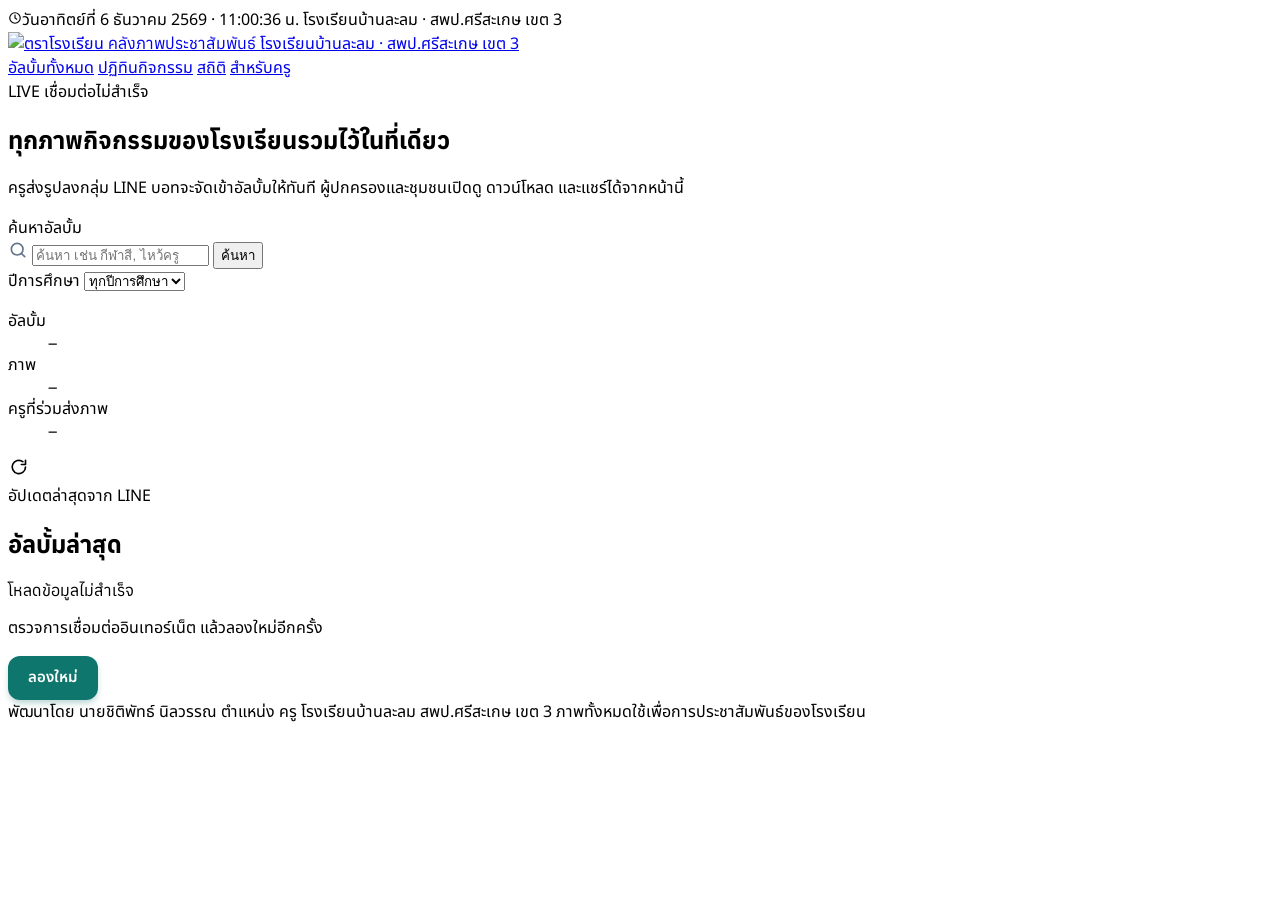
==== commit 5f62171b: "Update stylesheet and pagination logic in index.html" ====
--- a/index.html
+++ b/index.html
@@ -16,7 +16,7 @@
   tailwind.config = { theme: { extend: { fontFamily: { sans: ['"Noto Sans Thai"', 'system-ui', 'sans-serif'], display: ['Anuphan', '"Noto Sans Thai"', 'sans-serif'] } } } };
 </script>
 <link rel="stylesheet" href="https://cdn.jsdelivr.net/npm/sweetalert2@11/dist/sweetalert2.min.css">
-<link rel="stylesheet" href="styles.css?v=10">
+<link rel="stylesheet" href="styles.css?v=11">
 </head>
 <body class="bg-slate-50 text-slate-900 antialiased">
 
@@ -100,7 +100,7 @@
       <div class="h-[316px] animate-pulse rounded-[20px] bg-slate-200/70"></div>
       <div class="h-[316px] animate-pulse rounded-[20px] bg-slate-200/70"></div>
     </div>
-    <button id="more" type="button" class="hidden h-12 self-center rounded-xl border border-slate-300 bg-white px-7 text-[15px] font-medium shadow-sm hover:bg-slate-50">ดูอัลบั้มเพิ่ม</button>
+    <div id="pager"></div>
   </section>
 </main>
 
@@ -112,13 +112,14 @@
 </footer>
 
 <script src="https://cdn.jsdelivr.net/npm/sweetalert2@11"></script>
-<script src="config.js?v=10"></script>
-<script src="common.js?v=10"></script>
+<script src="config.js?v=11"></script>
+<script src="common.js?v=11"></script>
 <script>
 (function () {
-  var state = { data: null, cat: '', year: '', q: '', shown: PR.config.PAGE_SIZE || 12 };
+  var state = { data: null, cat: '', year: '', q: '', page: 1 };
+  var SIZE = PR.config.PAGE_SIZE || 12;
   var grid = document.getElementById('grid');
-  var more = document.getElementById('more');
+  var pager = document.getElementById('pager');
 
   function el(id) { return document.getElementById(id); }
 
@@ -157,12 +158,14 @@
       grid.innerHTML = '<div class="col-span-full rounded-2xl border border-dashed border-slate-300 bg-white px-6 py-14 text-center">' +
         '<div class="font-display text-lg font-semibold">ไม่พบอัลบั้ม</div>' +
         '<p class="mt-1 text-sm text-slate-500">' + (state.data.albums.length ? 'ลองเปลี่ยนคำค้นหรือหมวดหมู่' : 'ยังไม่มีอัลบั้ม ภาพจะขึ้นที่นี่เมื่อครูส่งรูปเข้ากลุ่ม LINE') + '</p></div>';
-      more.classList.add('hidden');
+      pager.innerHTML = '';
       return;
     }
-    grid.innerHTML = list.slice(0, state.shown).map(cardHtml).join('');
+    var pg = PR.page(list, state.page, SIZE);
+    state.page = pg.page;
+    grid.innerHTML = pg.items.map(cardHtml).join('');
     PR.reveal(grid);
-    more.classList.toggle('hidden', list.length <= state.shown);
+    pager.innerHTML = PR.pager(pg, 'albums', 'อัลบั้ม');
     el('list-title').textContent = (state.q || state.cat || state.year) ? 'พบ ' + list.length + ' อัลบั้ม' : 'อัลบั้มล่าสุด';
   }
 
@@ -255,7 +258,7 @@
     clearTimeout(timer);
     timer = setTimeout(function () {
       state.q = el('q').value.trim();
-      state.shown = PR.config.PAGE_SIZE || 12;
+      state.page = 1;
       if (state.data) renderGrid();
     }, 200);
   });
@@ -267,20 +270,21 @@
   });
   el('year').addEventListener('change', function () {
     state.year = el('year').value;
-    state.shown = PR.config.PAGE_SIZE || 12;
+    state.page = 1;
     if (state.data) renderGrid();
   });
   el('chips').addEventListener('click', function (e) {
     var b = e.target.closest('button[data-cat]');
     if (!b) return;
     state.cat = b.getAttribute('data-cat');
-    state.shown = PR.config.PAGE_SIZE || 12;
+    state.page = 1;
     renderChips();
     renderGrid();
   });
-  more.addEventListener('click', function () {
-    state.shown += PR.config.PAGE_SIZE || 12;
+  PR.bindPager(pager, function (page) {
+    state.page = page;
     renderGrid();
+    document.getElementById('albums').scrollIntoView({ behavior: 'smooth', block: 'start' });
   });
 
   load();
--- a/styles.css
+++ b/styles.css
@@ -242,3 +242,15 @@
 @media (prefers-reduced-motion: reduce) {
   .pr-bar, .pr-donut-seg, .pr-hbars li, .pr-hb-fill, .pr-bar-val { transition: none !important; }
 }
+
+/* ================= แบ่งหน้า ================= */
+.pr-pager { display: flex; flex-direction: column; align-items: center; gap: 8px; padding-top: 6px; }
+.pr-pg-btns { display: flex; flex-wrap: wrap; justify-content: center; align-items: center; gap: 6px; }
+.pr-pg-btn { min-width: 42px; height: 42px; padding: 0 12px; display: inline-flex; align-items: center; justify-content: center; gap: 6px; border-radius: 12px; border: 1px solid #CBD5E1; background: #fff; font-size: 15px; font-weight: 500; color: #334155; font-variant-numeric: tabular-nums; transition: background .15s ease, border-color .15s ease, transform .15s ease, box-shadow .15s ease; }
+.pr-pg-btn:hover:not([disabled]):not(.on) { background: #F0FDFA; border-color: #5EEAD4; color: #0F766E; transform: translateY(-1px); }
+.pr-pg-btn:focus-visible { outline: none; box-shadow: 0 0 0 4px rgba(20, 184, 166, .25); }
+.pr-pg-btn.on { background: #0F766E; border-color: #0F766E; color: #fff; font-weight: 700; box-shadow: 0 8px 18px -10px rgba(15, 118, 110, .8); }
+.pr-pg-btn[disabled] { opacity: .4; cursor: default; }
+.pr-pg-gap { padding: 0 2px; color: #94A3B8; }
+.pr-pg-info { font-size: 13px; color: #64748B; }
+@media (max-width: 480px) { .pr-pg-word { display: none; } .pr-pg-btn { min-width: 38px; height: 38px; padding: 0 10px; } }
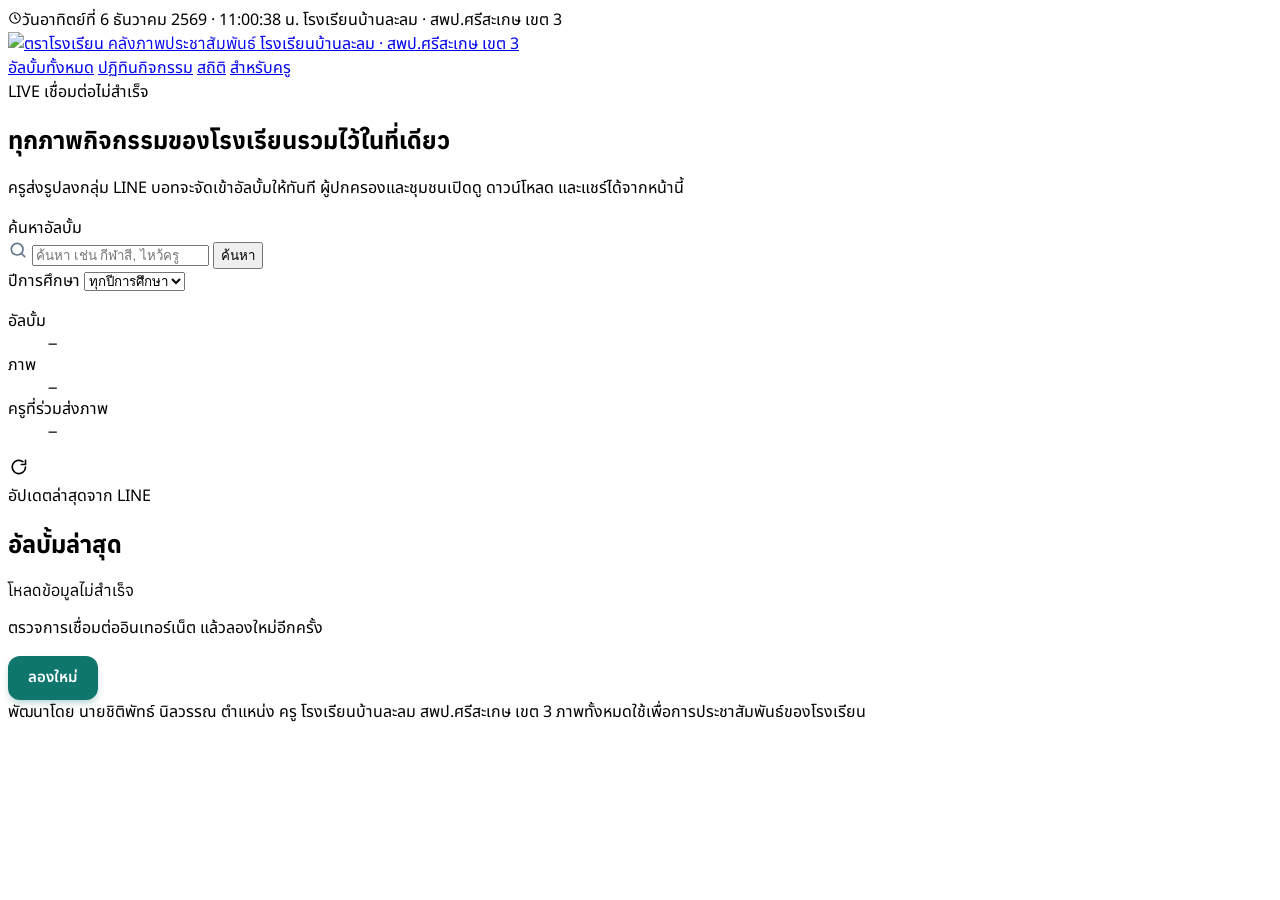
==== commit 234d855e: "Update stylesheet and script version references" ====
--- a/index.html
+++ b/index.html
@@ -16,7 +16,7 @@
   tailwind.config = { theme: { extend: { fontFamily: { sans: ['"Noto Sans Thai"', 'system-ui', 'sans-serif'], display: ['Anuphan', '"Noto Sans Thai"', 'sans-serif'] } } } };
 </script>
 <link rel="stylesheet" href="https://cdn.jsdelivr.net/npm/sweetalert2@11/dist/sweetalert2.min.css">
-<link rel="stylesheet" href="styles.css?v=11">
+<link rel="stylesheet" href="styles.css?v=12">
 </head>
 <body class="bg-slate-50 text-slate-900 antialiased">
 
@@ -113,7 +113,7 @@
 
 <script src="https://cdn.jsdelivr.net/npm/sweetalert2@11"></script>
 <script src="config.js?v=11"></script>
-<script src="common.js?v=11"></script>
+<script src="common.js?v=12"></script>
 <script>
 (function () {
   var state = { data: null, cat: '', year: '', q: '', page: 1 };
--- a/styles.css
+++ b/styles.css
@@ -254,3 +254,10 @@
 .pr-pg-gap { padding: 0 2px; color: #94A3B8; }
 .pr-pg-info { font-size: 13px; color: #64748B; }
 @media (max-width: 480px) { .pr-pg-word { display: none; } .pr-pg-btn { min-width: 38px; height: 38px; padding: 0 10px; } }
+
+/* แถบภาพที่เลือกดาวน์โหลด (ลอยด้านล่าง) */
+.selbar { position: fixed; left: 0; right: 0; bottom: 0; z-index: 60; padding: 0 12px 14px; transform: translateY(120%); transition: transform .3s cubic-bezier(.2, .9, .3, 1); pointer-events: none; }
+.selbar.on { transform: none; pointer-events: auto; }
+.sel-mark { transition: background .15s ease, border-color .15s ease, transform .15s ease; }
+button[aria-pressed="true"] .sel-mark { transform: scale(1.08); }
+@media (prefers-reduced-motion: reduce) { .selbar { transition: none; } }
